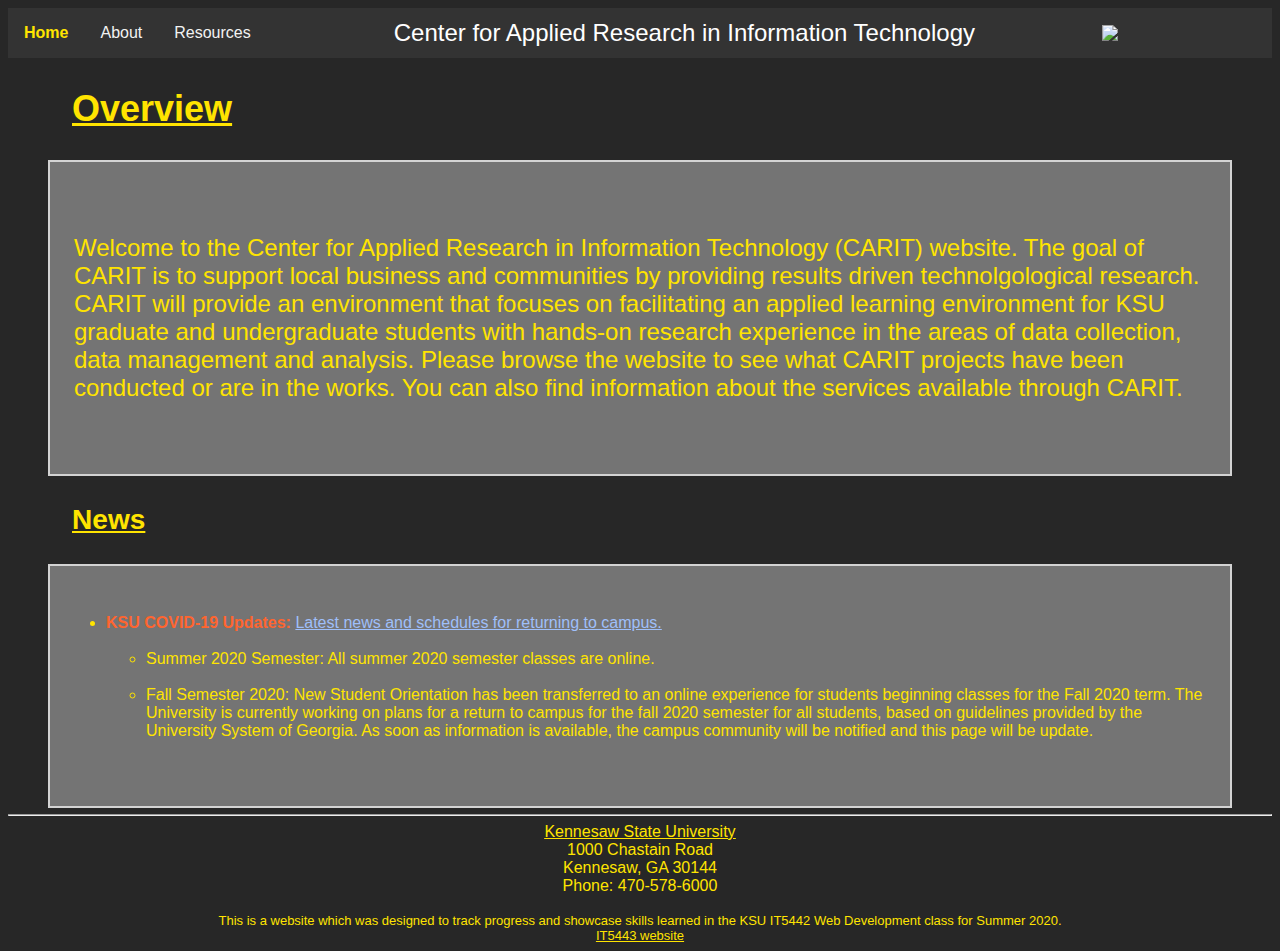
==== index.html @ d78aeb8f "Index page complete" ====
<!DOCTYPE html>
<!-- 
James Stephens
IT 5443 - Summer 2020
jstep163@students.kennesaw.edu
-->

<html>
    <!--Begin standard page header and nav bar-->
    <head>
            <meta charset="utf-8" />
            <meta name="viewport" content="width=device-width, inital-scale=1">
            <title>Center for Applied Research in Information Technology</title>
            <link rel="stylesheet" href="styles.css">
    </head>
    <body>
        <div class="header-wrapper">
            
            <div class="navbar"> <!--https://www.w3schools.com/howto/howto_js_topnav.asp-->
                <a class="active" href="index.html">Home</a>
                <a href="about.html">About</a>
                <a href="resources.html">Resources</a>
            </div> 

            <div class="header-title">
                Center for Applied Research in Information Technology
            </div>

            <a href="https://ccse.kennesaw.edu/it" target="_blank">
                <img class="header-logo" src="https://webstatic.kennesaw.edu/_omni/images/global/logo_mobile.png?v=1" href="http://ccse.kennesaw.edu/it">
            </a>

        </div>  

        

    <!--End standard page header and nav bar; Begin page content-->
        <div class="body-wrapper">
            <div class="section-title">
                <h2>Overview</h2>
            </div>

            <div class="p1">
                <p>
                    Welcome to the Center for Applied Research in Information Technology (CARIT) website. The goal of CARIT is to support local business and communities by providing results driven technolgological research. 
                    CARIT will provide an environment that focuses on facilitating an applied learning environment for KSU graduate and undergraduate students with hands-on research experience in the areas of data collection, data management and analysis. 
                    Please browse the website to see what CARIT projects have been conducted or are in the works. You can also find information about the services available through CARIT. 
                </p>
            </div>

            <div class="section-title">
                <h3>News</h3>
            </div>

            <div class="p2">
                <div class="list">
                    <ul>
                        <li><span>KSU COVID-19 Updates: </span><a href="https://coronavirus.kennesaw.edu/" target="_blank">Latest news and schedules for returning to campus.</a></a></li><br>
                            <ul>
                                <li>Summer 2020 Semester: All summer 2020 semester classes are online. </li><br>
                                <li>Fall Semester 2020: New Student Orientation has been transferred to an online experience for students 
                                    beginning classes for the Fall 2020 term. The University is currently working on plans for a return to 
                                    campus for the fall 2020 semester for all students, based on guidelines provided by the University 
                                    System of Georgia. As soon as information is available, the campus community will be notified and this page will be update. </li><br>
                            </ul>
                    </ul>
                </div>
            </div>
        </div>
        
    </body>

    <!--Footer, standard across all pages-->
    <div class="footer">
        <hr>
        <div>
            <a href="https://kennesaw.edu" target="_blank"><u>Kennesaw State University</u></a><br>
            1000 Chastain Road<br>
            Kennesaw, GA 30144<br>
            Phone: 470-578-6000 <br>
            <br>
        </div>

        This is a website which was designed to track progress and showcase skills
        learned in the KSU IT5442 Web Development class for Summer 2020.
        <br><a href="http://it5443.azurewebsites.net/" target="_blank">IT5443 website</a><br>

    </div>
</html>
---- styles.css ----
/* 
Notes:
  1: .class > sub_class > div { Selects all divs from that class and applies these styles}
  2: Defining color variables in root. http://stackoverflow.com/questions/1875852/ddg#17595596
*/
:root {
  --main-bg: #272727;
  --main-box-bg: #747474;
  --main-text: #FFE400;
  --accent-red: #FF652F;
  --accent-green: #14A76C;
  --accent-grey: lightgray;
}


/* GENERAL STYLE TEMPLATES */

a {
    color: rgb(159, 191, 250);
    text-shadow: black;
}
/* a:visited{
    color: #ff80ff;
} */

/* Body */
body{
    background-color: var(--main-bg);
    font: 20px "Lucida Sans Unicode", "Lucida Grande", sans-serif;
}

div {
    color: var(--main-text);
}

.body-wrapper{
    padding: 0em 2em 0em 2em;
}

.section-title {
    text-align: left;
    padding-left: 1em;
    font-size: x-large;
    text-decoration: underline;
    text-transform: capitalize;
    color: var(--main-text);
}

.p1 {
    font-size: larger;
    padding: 2em 1em;
    background-color: var(--main-box-bg);
    color: var(--main-text);
    border: 2px var(--accent-grey) solid;

}


.p2 {
    font-size: medium;
    padding: 2em 1em;
    background-color: var(--main-box-bg);
    border: 2px var(--accent-grey) solid;
}

img {
    max-width: 100%;
}

/* Footer formatting */
.footer {
    font-size: small;
    text-align: center;
    color: var(--main-text);
}

.footer > div {
    font-size: medium;
}

.footer a {
    color: var(--main-text);
}

/* SPECIFIC ELEMENT STYLES */

/* Header */
.header-wrapper {
    background-color:  #333;
    display: flex;
    justify-content: space-around;
    align-items: center;
    height: 50px;
    color: lightgray;
}

/* Navbar */

.navbar {
    background-color: #333;
    display: flex;
    align-self: center;
}

/* Style the links inside the navigation bar */
.navbar a {
    float: left;
    color: #f2f2f2;
    text-align: center;
    padding: 14px 16px;
    text-decoration: none;
    font-size: medium;
}

/* Change the color of links on hover */
.navbar a:hover {
    border-bottom: 2px solid whitesmoke;
}

/* Add a color to the active/current link */
.navbar a.active {
    /*background-color: darkblue ;*/
    color: var(--main-text);
    font-weight: bold;
}
.header-title {
    display: flex;
    flex: 2;
    justify-content: space-evenly;
    color: white;
    font-size: x-large;
    overflow-y: visible;
    margin: auto;
}
.header-logo {
    display: flex;
    flex: 1;
    padding-right: 20px;
    width: 150px;
}

/* List formatting */

li span {
    font-weight: bolder;
    color: var(--accent-red);
}

/* About page */

.profile-wrapper {
    display: flex;
    flex-flow: column;
    align-items: center;
    justify-content: space-around;
    gap: 40px;
    padding: 2em;
}

.profile-wrapper > .section-title {
    align-self: flex-start;
}

.profile-main {
    display: flex;
    padding: 40px;
    justify-content: space-around;
    background: linear-gradient(90deg, rgba(254,237,65,1) 0%, rgba(2,0,36,0) 40%);
    border: 4px solid rgba(254,237,65,1);
    border-radius: 1em;
    border-top-right-radius: 10% 30%;
}

.profile-pic {
     flex: 1;
    /*max-width: 100%; /*Used to keep picture size responsive */
}

.profile-text {
    flex: 2;
    font-size: medium;
    padding: 2em;
    color: var(--main-text);
}


/* Resources Page */
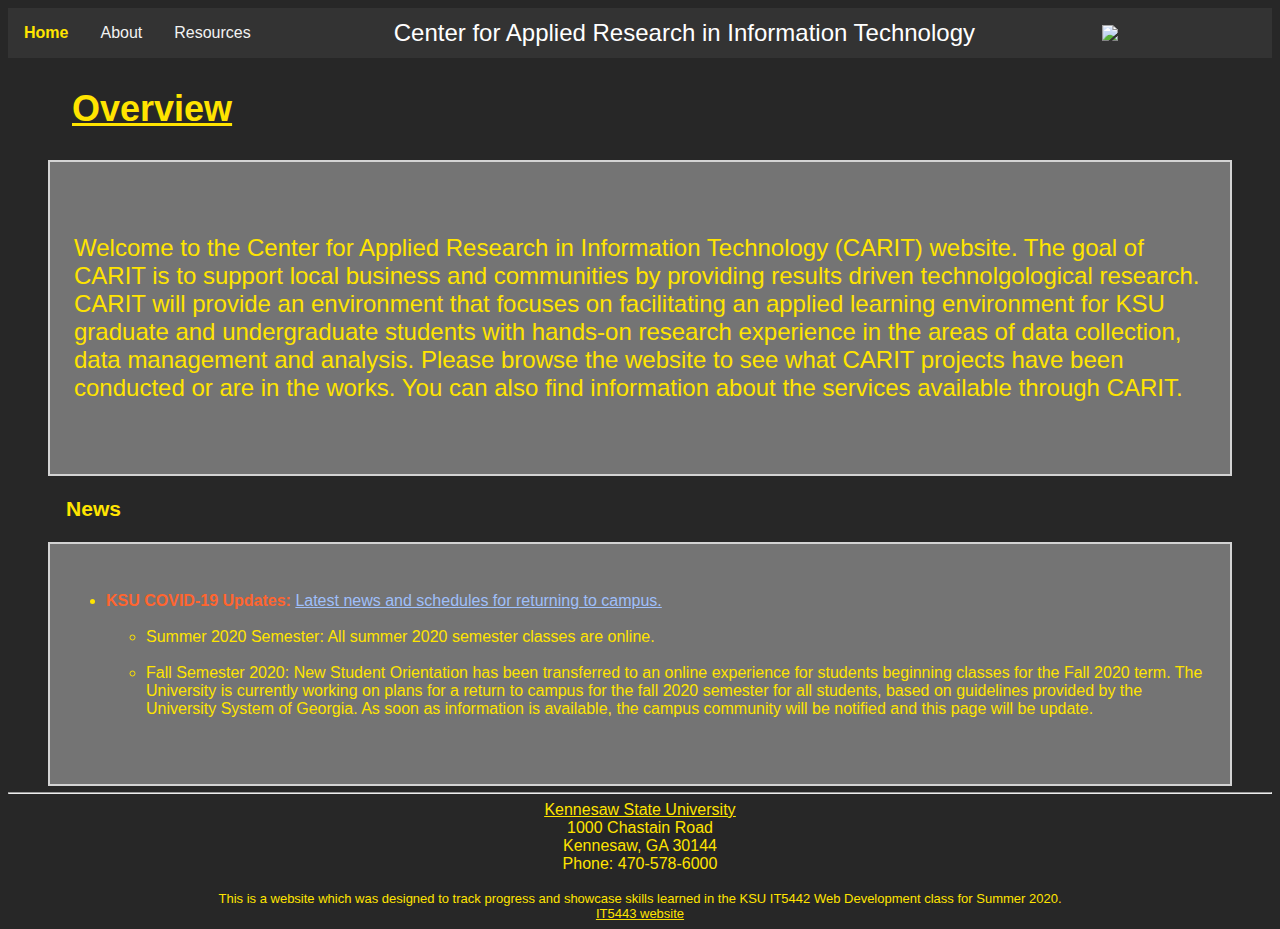
==== commit eaac6884: "Updated section title vs headers" ====
--- a/index.html
+++ b/index.html
@@ -48,7 +48,7 @@
                 </p>
             </div>
 
-            <div class="section-title">
+            <div class="section-header">
                 <h3>News</h3>
             </div>
 
--- a/styles.css
+++ b/styles.css
@@ -43,6 +43,14 @@
     padding-left: 1em;
     font-size: x-large;
     text-decoration: underline;
+    text-transform: capitalize;
+    color: var(--main-text);
+}
+
+.section-header {
+    text-align: left;
+    padding-left: 1em;
+    font-size: large;
     text-transform: capitalize;
     color: var(--main-text);
 }
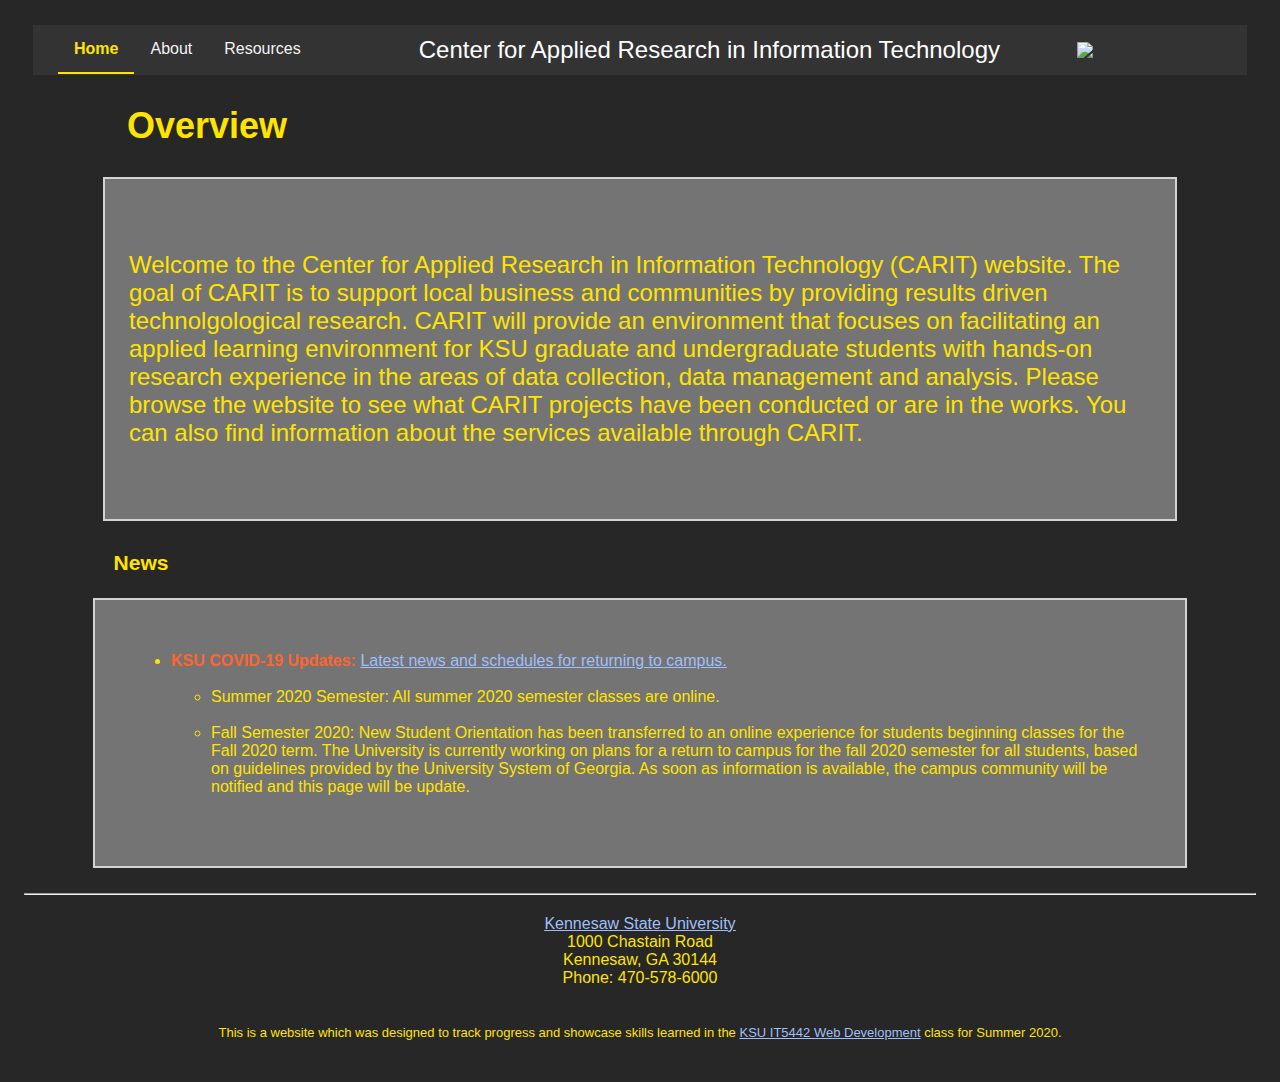
==== commit 24837f0b: "Footer tweaks and minor updates" ====
--- a/index.html
+++ b/index.html
@@ -81,10 +81,11 @@
             <br>
         </div>
 
-        This is a website which was designed to track progress and showcase skills
-        learned in the KSU IT5442 Web Development class for Summer 2020.
-        <br><a href="http://it5443.azurewebsites.net/" target="_blank">IT5443 website</a><br>
-
+        <p>
+            This is a website which was designed to track progress and showcase skills
+            learned in the <a href="http://it5443.azurewebsites.net/" target="_blank">KSU IT5442 Web Development</a> class for Summer 2020.
+        </p>
+        
     </div>
 </html>
 
--- a/styles.css
+++ b/styles.css
@@ -32,6 +32,7 @@
 
 div {
     color: var(--main-text);
+    margin: 1.25em;
 }
 
 .body-wrapper{
@@ -42,7 +43,6 @@
     text-align: left;
     padding-left: 1em;
     font-size: x-large;
-    text-decoration: underline;
     text-transform: capitalize;
     color: var(--main-text);
 }
@@ -55,21 +55,18 @@
     color: var(--main-text);
 }
 
-.p1 {
-    font-size: larger;
-    padding: 2em 1em;
-    background-color: var(--main-box-bg);
-    color: var(--main-text);
-    border: 2px var(--accent-grey) solid;
-
-}
-
-
-.p2 {
-    font-size: medium;
+.p2, .p1 {
     padding: 2em 1em;
     background-color: var(--main-box-bg);
     border: 2px var(--accent-grey) solid;
+}
+
+.p1 {
+    font-size: larger;
+}
+
+.p2 {
+    font-size: medium;
 }
 
 img {
@@ -81,15 +78,16 @@
     font-size: small;
     text-align: center;
     color: var(--main-text);
+    padding-bottom: 1em;
 }
 
 .footer > div {
     font-size: medium;
 }
 
-.footer a {
-    color: var(--main-text);
-}
+/* .footer a {
+    color: var(--main-text);
+} */
 
 /* SPECIFIC ELEMENT STYLES */
 
@@ -131,6 +129,7 @@
     /*background-color: darkblue ;*/
     color: var(--main-text);
     font-weight: bold;
+    border-bottom: 2px solid var(--main-text);
 }
 .header-title {
     display: flex;
@@ -167,7 +166,8 @@
 }
 
 .profile-wrapper > .section-title {
-    align-self: flex-start;
+    align-self: center;
+    margin-bottom: -1.5em;
 }
 
 .profile-main {
@@ -193,5 +193,34 @@
 }
 
 
-/* Resources Page */
-
+/* Table formatting */
+
+table {
+    padding: 1em 0em 1em 0em;
+    border-collapse: collapse;
+    width: 100%;
+}
+
+thead {
+    font-weight: bold;
+    margin: auto;
+}
+
+td, th {
+    background-color: var(--main-box-bg);
+    color: var(--accent-red);
+    border: 1px solid var(--accent-red);
+    padding: 0.25rem;
+    text-align: center;
+    width: 5em;
+}
+
+tbody td {
+    text-align: left;
+    height: 4em;
+    vertical-align: top;
+}
+
+td:hover {
+    background-color: var(--accent-green);
+}
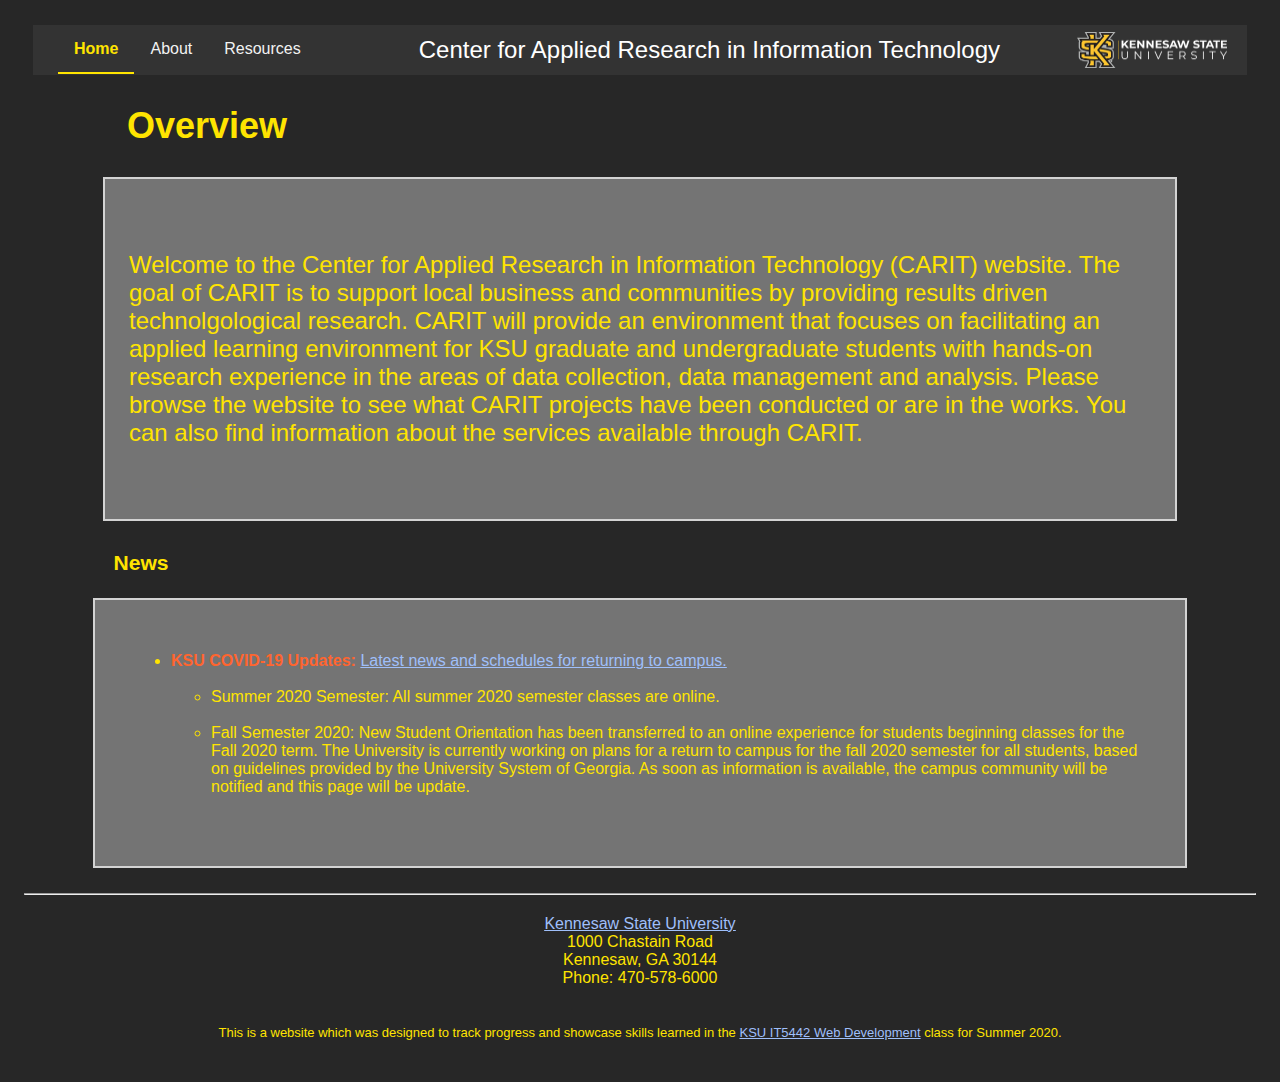
==== commit 672e264a: "Included images locally instead of linking web resources" ====
--- a/index.html
+++ b/index.html
@@ -27,7 +27,7 @@
             </div>
 
             <a href="https://ccse.kennesaw.edu/it" target="_blank">
-                <img class="header-logo" src="https://webstatic.kennesaw.edu/_omni/images/global/logo_mobile.png?v=1" href="http://ccse.kennesaw.edu/it">
+                <img class="header-logo" src="images/navbar_logo.png" href="http://ccse.kennesaw.edu/it">
             </a>
 
         </div>  
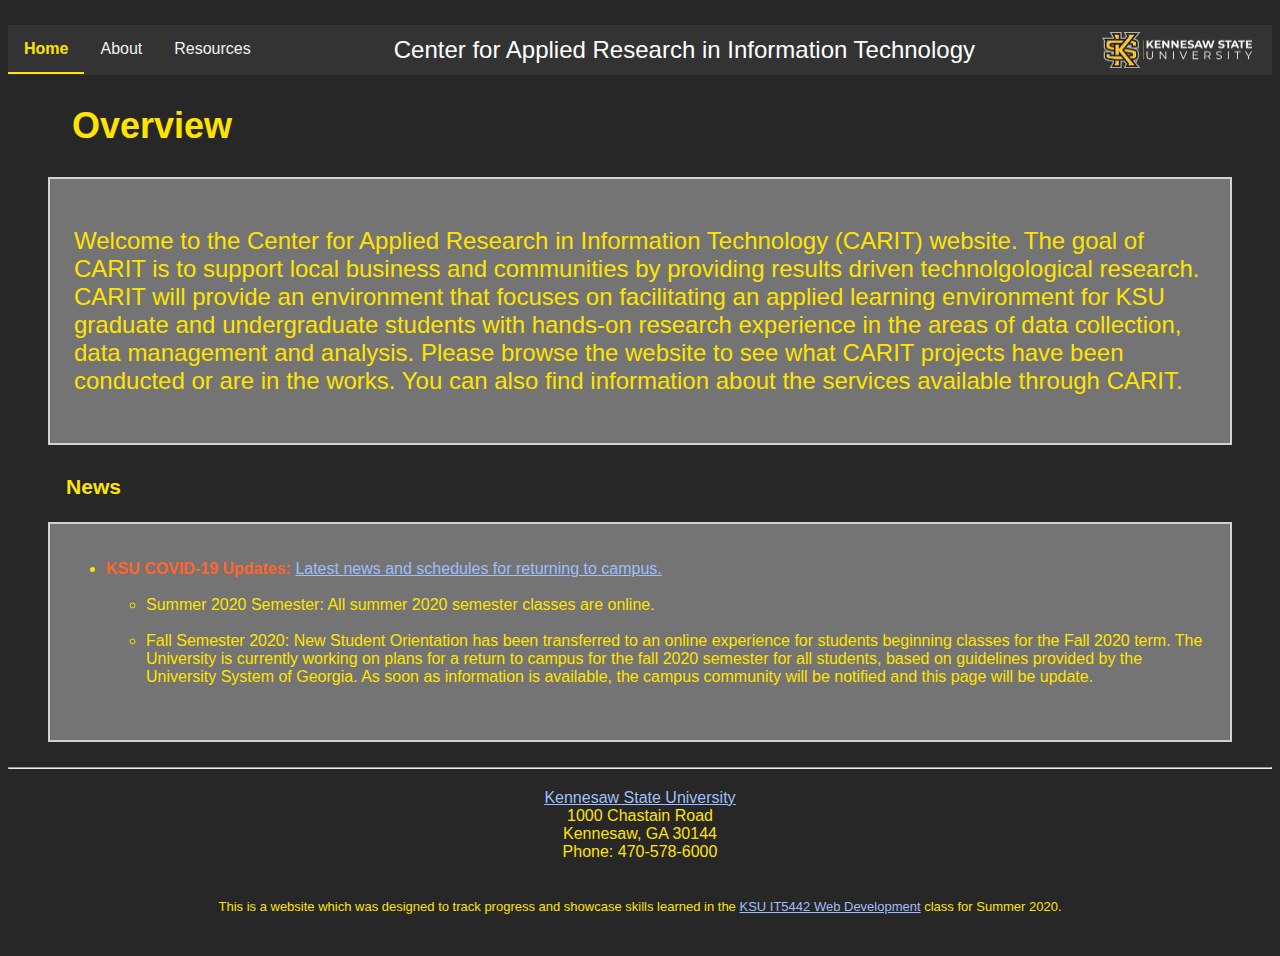
==== commit ca48088f: "Updated navbar link" ====
--- a/index.html
+++ b/index.html
@@ -27,7 +27,7 @@
             </div>
 
             <a href="https://ccse.kennesaw.edu/it" target="_blank">
-                <img class="header-logo" src="images/navbar_logo.png" href="http://ccse.kennesaw.edu/it">
+                <img class="header-logo" src="images/navbar_logo.png">
             </a>
 
         </div>  
--- a/styles.css
+++ b/styles.css
@@ -32,7 +32,7 @@
 
 div {
     color: var(--main-text);
-    margin: 1.25em;
+    margin: 1.25em 0em 1.25em 0em;
 }
 
 .body-wrapper{
@@ -56,7 +56,7 @@
 }
 
 .p2, .p1 {
-    padding: 2em 1em;
+    padding: 1em;
     background-color: var(--main-box-bg);
     border: 2px var(--accent-grey) solid;
 }
@@ -162,12 +162,12 @@
     align-items: center;
     justify-content: space-around;
     gap: 40px;
-    padding: 2em;
+    margin: 0em 1.5em 0em 1.5em;
 }
 
 .profile-wrapper > .section-title {
     align-self: center;
-    margin-bottom: -1.5em;
+    margin: -1em 0em -2.2em 0em;
 }
 
 .profile-main {
@@ -212,12 +212,12 @@
     border: 1px solid var(--accent-red);
     padding: 0.25rem;
     text-align: center;
-    width: 5em;
-}
-
-tbody td {
+    width: 6em;
+}
+
+tbody tr td {
     text-align: left;
-    height: 4em;
+    height: 6em;
     vertical-align: top;
 }
 
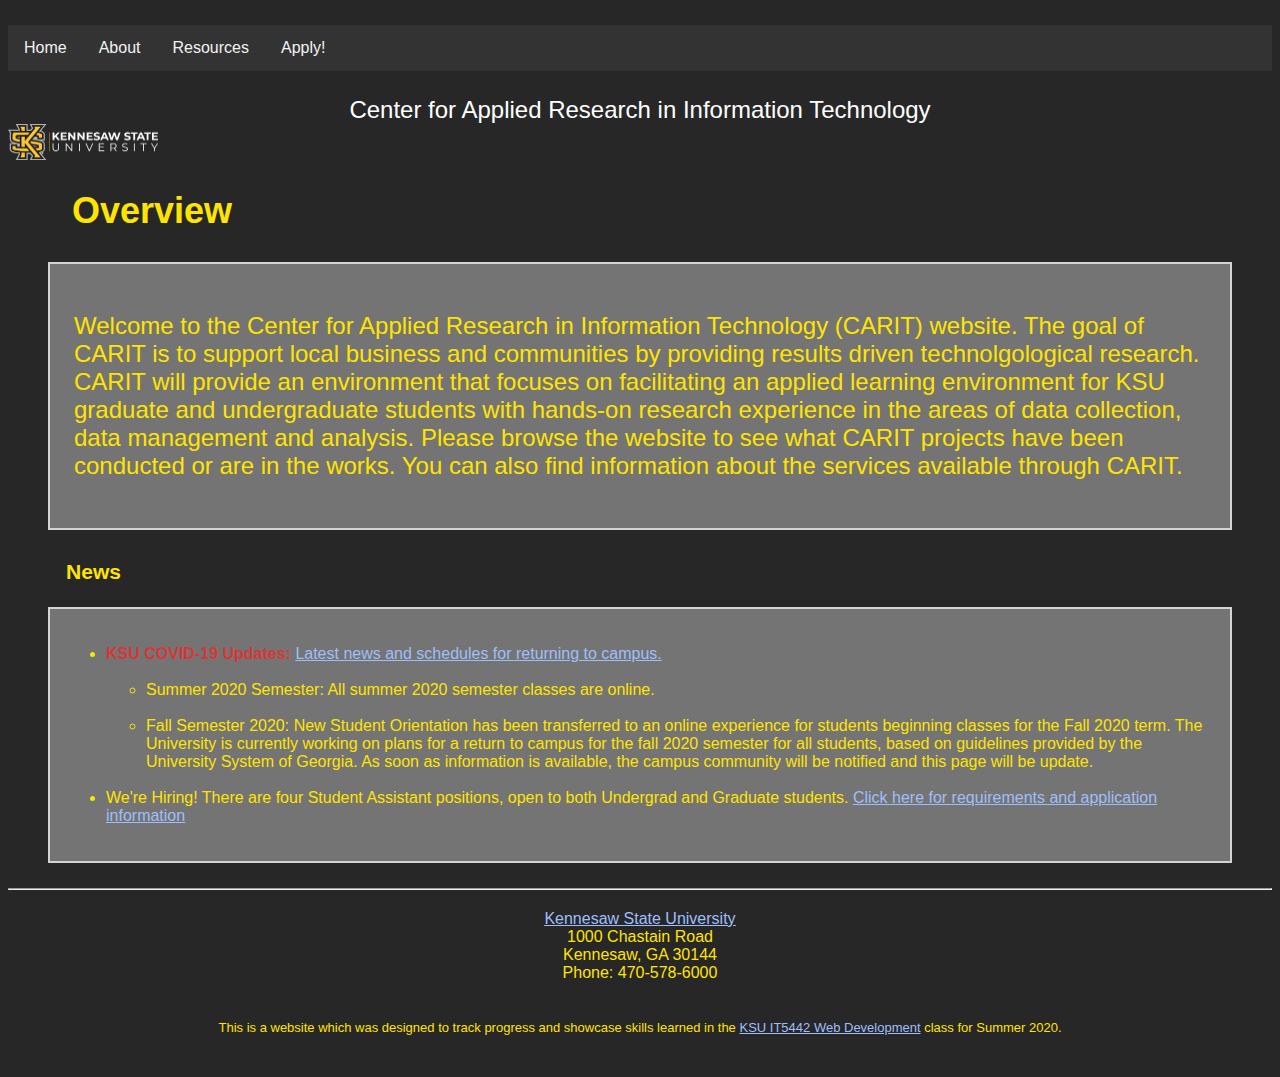
==== commit 5004c951: "Begin php additions" ====
--- a/index.html
+++ b/index.html
@@ -14,21 +14,32 @@
             <link rel="stylesheet" href="styles.css">
     </head>
     <body>
-        <div class="header-wrapper">
-            
-            <div class="navbar"> <!--https://www.w3schools.com/howto/howto_js_topnav.asp-->
-                <a class="active" href="index.html">Home</a>
-                <a href="about.html">About</a>
-                <a href="resources.html">Resources</a>
-            </div> 
+        <div class="navbar"> <!--https://www.w3schools.com/howto/howto_js_topnav.asp-->
+            <a id="home" href="index.html">Home</a>
+            <a id="about" href="about.html">About</a>
+            <a id="resources" href="resources.html">Resources</a>
+            <a id="apply" href="apply.html">Apply!</a>
+        </div> 
 
-            <div class="header-title">
-                Center for Applied Research in Information Technology
-            </div>
+        <div class="header-title">
+            Center for Applied Research in Information Technology
+        </div>
 
-            <a href="https://ccse.kennesaw.edu/it" target="_blank">
-                <img class="header-logo" src="images/navbar_logo.png">
-            </a>
+        <a href="https://ccse.kennesaw.edu/it" target="_blank">
+            <img class="header-logo" src="images/navbar_logo.png">
+        </a>
+        <script>
+            //Sets the current active window dynamically
+            var re = /\/(\w+)\.html/;
+            var page = re.exec(window.location.pathname)
+            console.log(page[1])
+            if (!page) {
+                tpage = home
+            } else {
+                tpage = page[1]
+            }
+            document.getElementById(`${tpage}`).classList.add("active");
+        </script>
 
         </div>  
 
@@ -63,6 +74,8 @@
                                     campus for the fall 2020 semester for all students, based on guidelines provided by the University 
                                     System of Georgia. As soon as information is available, the campus community will be notified and this page will be update. </li><br>
                             </ul>
+                        <li>We're Hiring! There are four Student Assistant positions, open to both Undergrad and Graduate students. 
+                            <a href="apply.html">Click here for requirements and application information</a></li>
                     </ul>
                 </div>
             </div>
--- a/styles.css
+++ b/styles.css
@@ -8,8 +8,8 @@
   --main-bg: #272727;
   --main-box-bg: #747474;
   --main-text: #FFE400;
-  --accent-red: #FF652F;
-  --accent-green: #14A76C;
+  --accent-red: #fd2020c4;
+  --accent-green: #14a720;
   --accent-grey: lightgray;
 }
 
@@ -71,6 +71,16 @@
 
 img {
     max-width: 100%;
+}
+
+span.red {
+    color: var(--accent-red);
+    font-weight: bold;
+}
+
+span.green {
+    color: var(--accent-green);
+    font-weight: bold;
 }
 
 /* Footer formatting */
@@ -224,3 +234,21 @@
 td:hover {
     background-color: var(--accent-green);
 }
+
+/* Apply formatting */
+
+div.class {
+    height: 1.5em;
+}
+
+button, select {
+    background-color: var(--main-text);
+
+}
+select.grade {
+    float: right;
+}
+
+button.avg {
+    float: right;
+}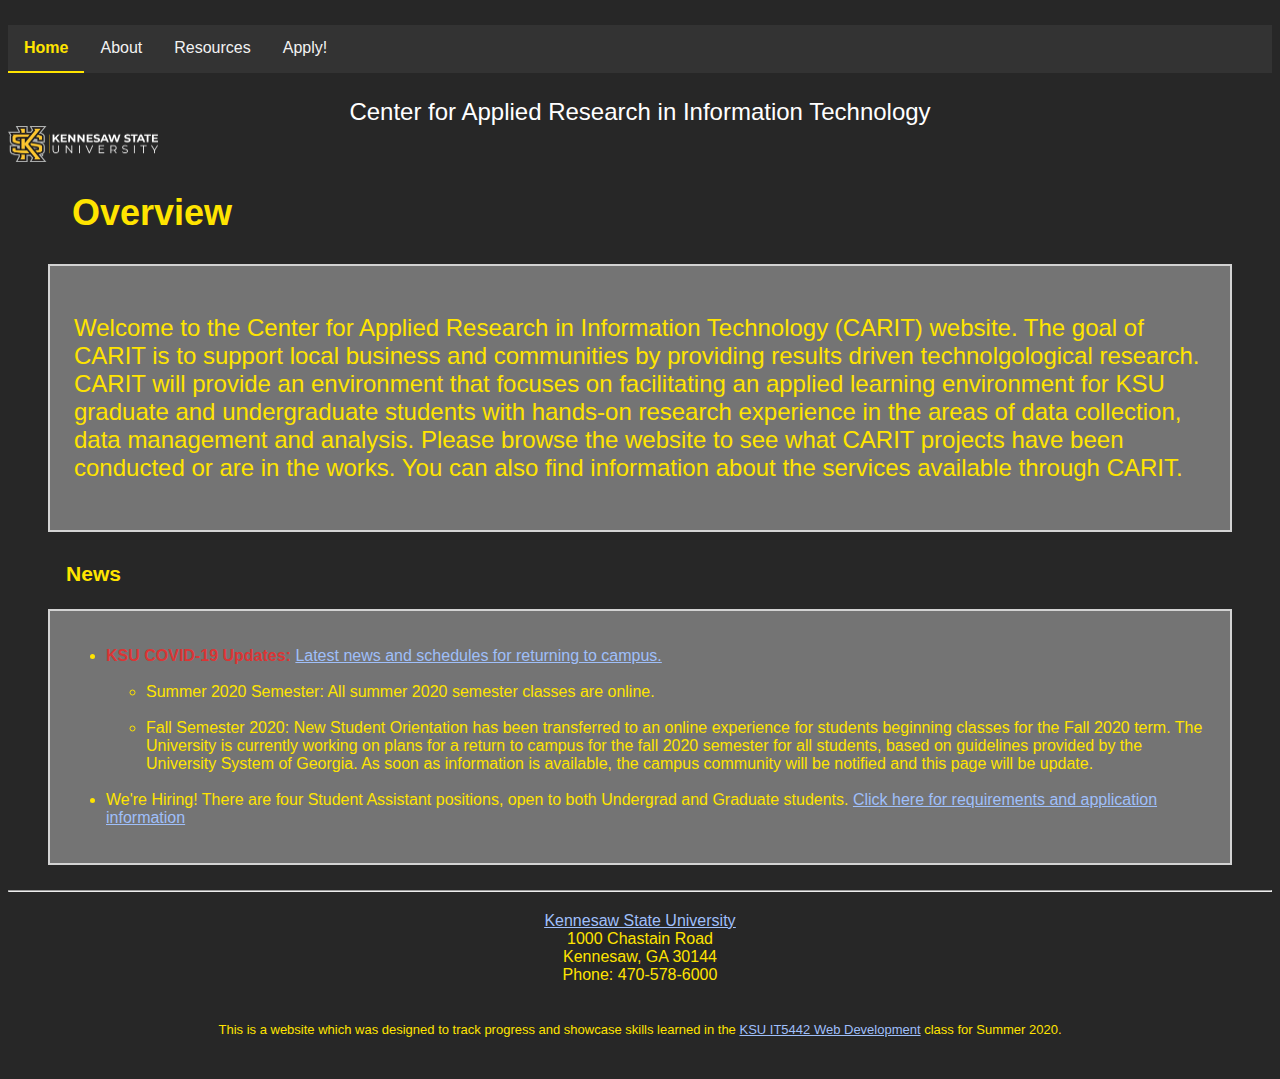
==== commit a5ffb0c7: "javascript fixed for index/home page" ====
--- a/index.html
+++ b/index.html
@@ -15,7 +15,7 @@
     </head>
     <body>
         <div class="navbar"> <!--https://www.w3schools.com/howto/howto_js_topnav.asp-->
-            <a id="home" href="index.html">Home</a>
+            <a id="index" href="index.html">Home</a>
             <a id="about" href="about.html">About</a>
             <a id="resources" href="resources.html">Resources</a>
             <a id="apply" href="apply.html">Apply!</a>
@@ -30,15 +30,16 @@
         </a>
         <script>
             //Sets the current active window dynamically
-            var re = /\/(\w+)\.html/;
-            var page = re.exec(window.location.pathname)
-            console.log(page[1])
-            if (!page) {
-                tpage = home
+            var re = /\/(\w+)\.html$/;
+            let page = re.exec(window.location.pathname)
+
+            if (!page) { 
+                document.getElementById(`index`).classList.add("active");
             } else {
-                tpage = page[1]
+                document.getElementById(page[1]).classList.add("active");
             }
-            document.getElementById(`${tpage}`).classList.add("active");
+            
+            
         </script>
 
         </div>  
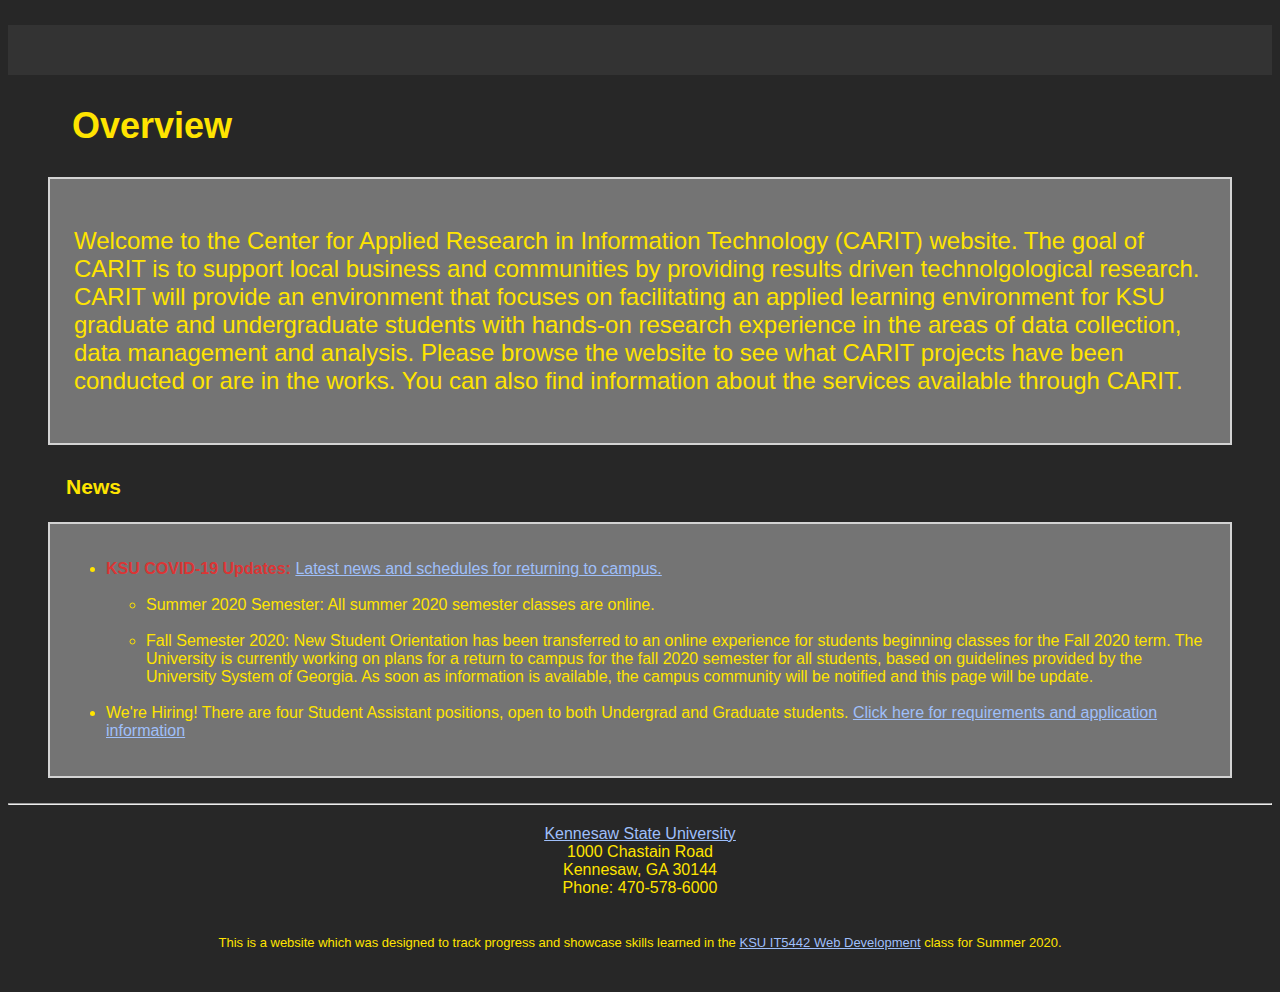
==== commit fece7186: "Included JS to set header active" ====
--- a/index.html
+++ b/index.html
@@ -13,39 +13,12 @@
             <title>Center for Applied Research in Information Technology</title>
             <link rel="stylesheet" href="styles.css">
     </head>
+    <div class="header-wrapper">
+        <?php include '/header.php' ?>
+        <script src='setheader.js'></script>
+    </div>  
+    
     <body>
-        <div class="navbar"> <!--https://www.w3schools.com/howto/howto_js_topnav.asp-->
-            <a id="index" href="index.html">Home</a>
-            <a id="about" href="about.html">About</a>
-            <a id="resources" href="resources.html">Resources</a>
-            <a id="apply" href="apply.html">Apply!</a>
-        </div> 
-
-        <div class="header-title">
-            Center for Applied Research in Information Technology
-        </div>
-
-        <a href="https://ccse.kennesaw.edu/it" target="_blank">
-            <img class="header-logo" src="images/navbar_logo.png">
-        </a>
-        <script>
-            //Sets the current active window dynamically
-            var re = /\/(\w+)\.html$/;
-            let page = re.exec(window.location.pathname)
-
-            if (!page) { 
-                document.getElementById(`index`).classList.add("active");
-            } else {
-                document.getElementById(page[1]).classList.add("active");
-            }
-            
-            
-        </script>
-
-        </div>  
-
-        
-
     <!--End standard page header and nav bar; Begin page content-->
         <div class="body-wrapper">
             <div class="section-title">
